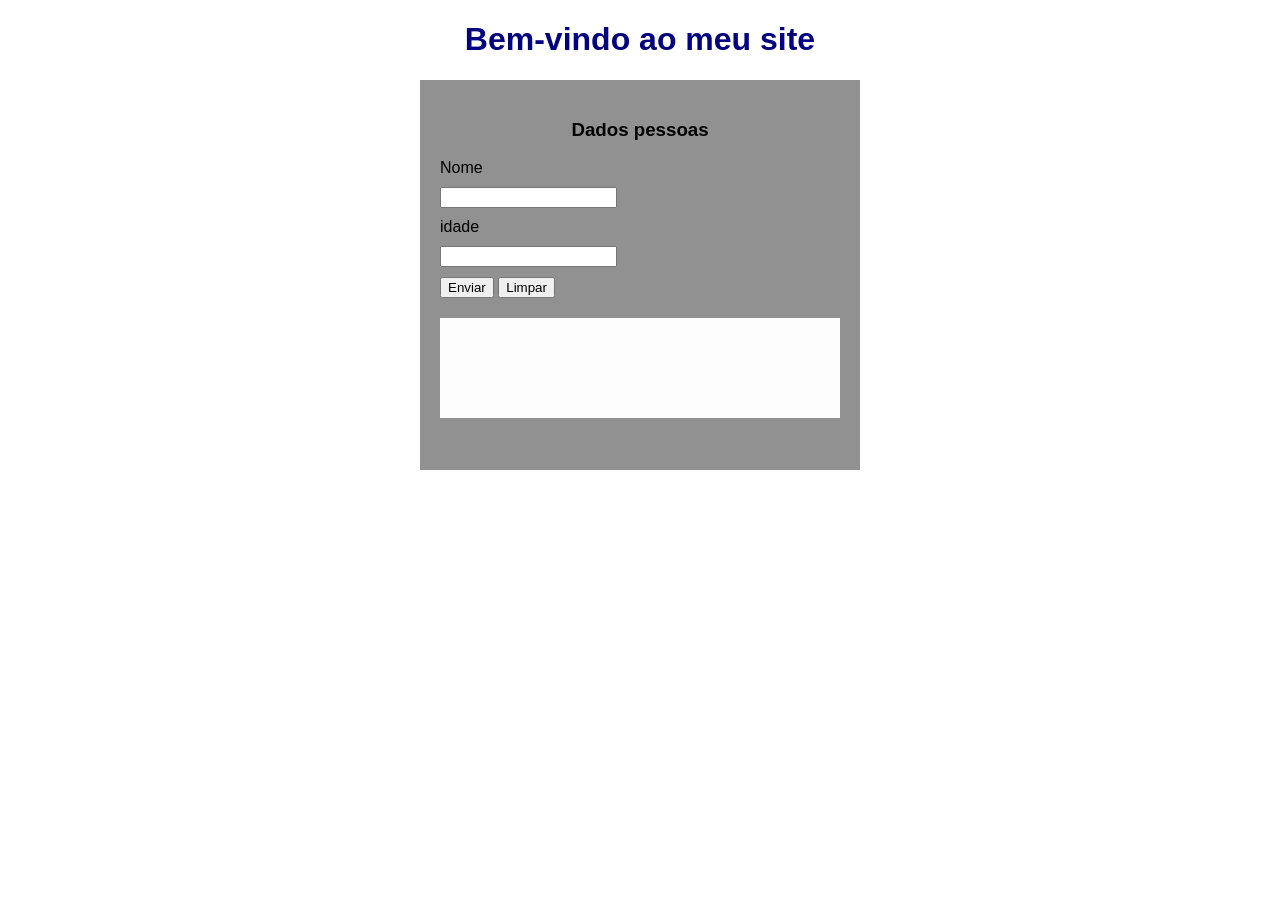
==== pag_questao01.html @ c2578edc "reorganização" ====
<!DOCTYPE html>
<html lang="pt-BR">
<head>
<meta charset="UTF-8">
<title>Meu Primeiro Site</title>

<link rel="stylesheet" href="css/style.css">

<script src="js/scripts _quetão01.js" defer></script>

</head>

<body>
 <h1>Bem-vindo ao meu site</h1>
  
<div id="div-form">
    <h3>Dados pessoas</h3>

    <form id="formulario-pessoa">

        <label for="Nome"> Nome </label>
        <input type="text" name="nome" id="nome">

        <label for="Idade"> idade </label>
        <input type="text" name="nome" id="nome">

        <button type="submit"> Enviar </button>
        <button type="reset"> Limpar </button>
    </form>

    <div id="div-dados"></div>

</body>

</html>
---- css/style.css ----
body {
    font-family: Arial, sans-serif;
    background-color: #ffffff;
    }
    
    h1 {
    color: navy;
    }

    h2 {
        color: rgb(0, 255, 0);
        }

        h1, h3{
            text-align: center;

        }

        label, input{
            display: block;
            margin: 10px 0px;
        }

        #div-form {
            background-color: rgb(145, 145, 145);
            width: 400px;
            min-height: 350px;
            margin: 20px auto;
            padding: 20px;

        }
        #div-dados{
            background-color: #fdfdfd;
            width: 100%;
            height: 100px;
            margin: 20px 0px;
            align-items: center;
            justify-content: center;
        }
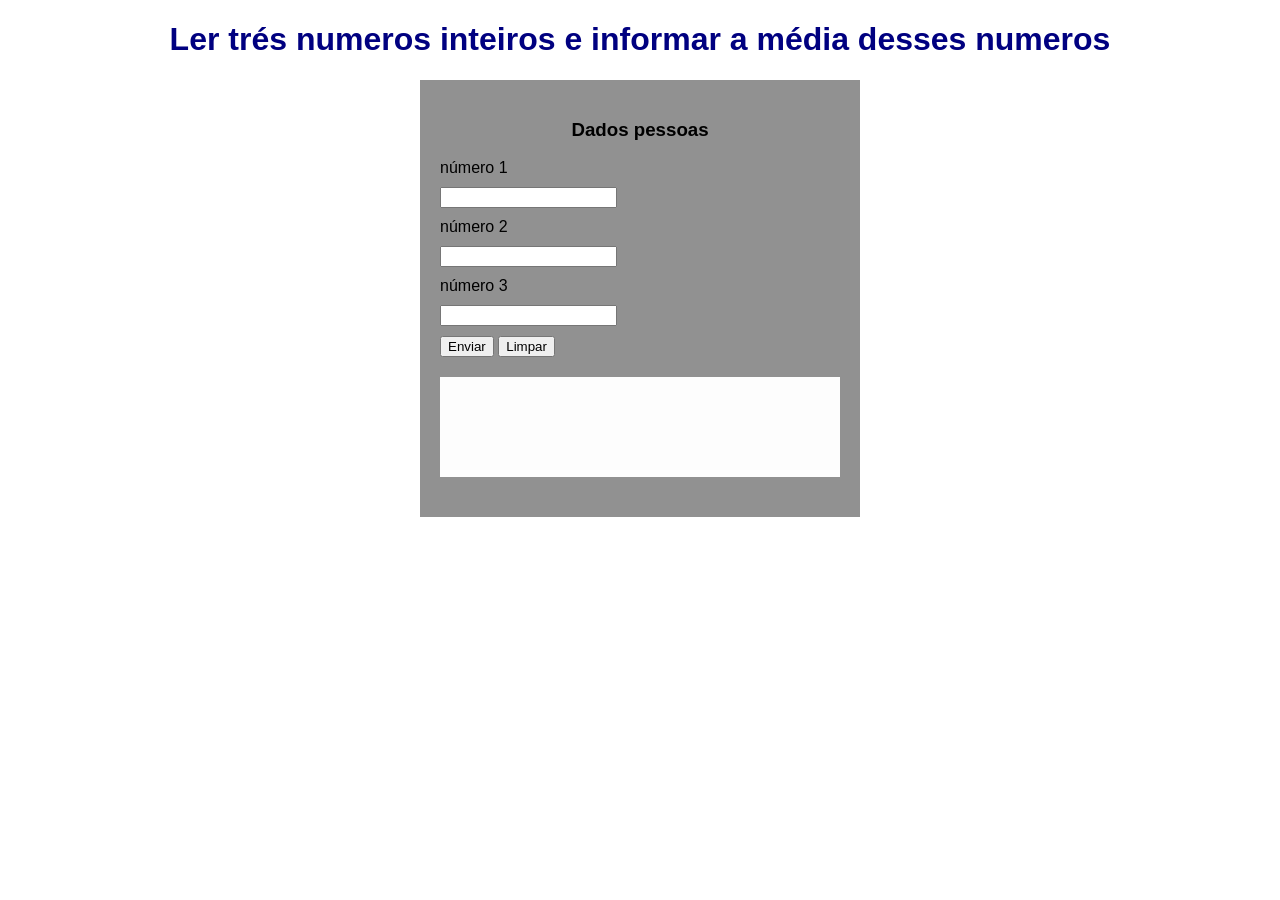
==== commit 0b116bdb: "reorganização" ====
--- a/pag_questao01.html
+++ b/pag_questao01.html
@@ -11,18 +11,21 @@
 </head>
 
 <body>
- <h1>Bem-vindo ao meu site</h1>
+ <h1>Ler trés numeros inteiros e informar a média desses numeros</h1>
   
 <div id="div-form">
     <h3>Dados pessoas</h3>
 
     <form id="formulario-pessoa">
 
-        <label for="Nome"> Nome </label>
-        <input type="text" name="nome" id="nome">
+        <label for="num1"> número 1 </label>
+        <input type="text" name="num1" id="num1">
 
-        <label for="Idade"> idade </label>
-        <input type="text" name="nome" id="nome">
+        <label for="num2"> número 2 </label>
+        <input type="text" name="num2" id="num2">
+
+        <label for="num3"> número 3 </label>
+        <input type="text" name="num3" id="num3">
 
         <button type="submit"> Enviar </button>
         <button type="reset"> Limpar </button>
